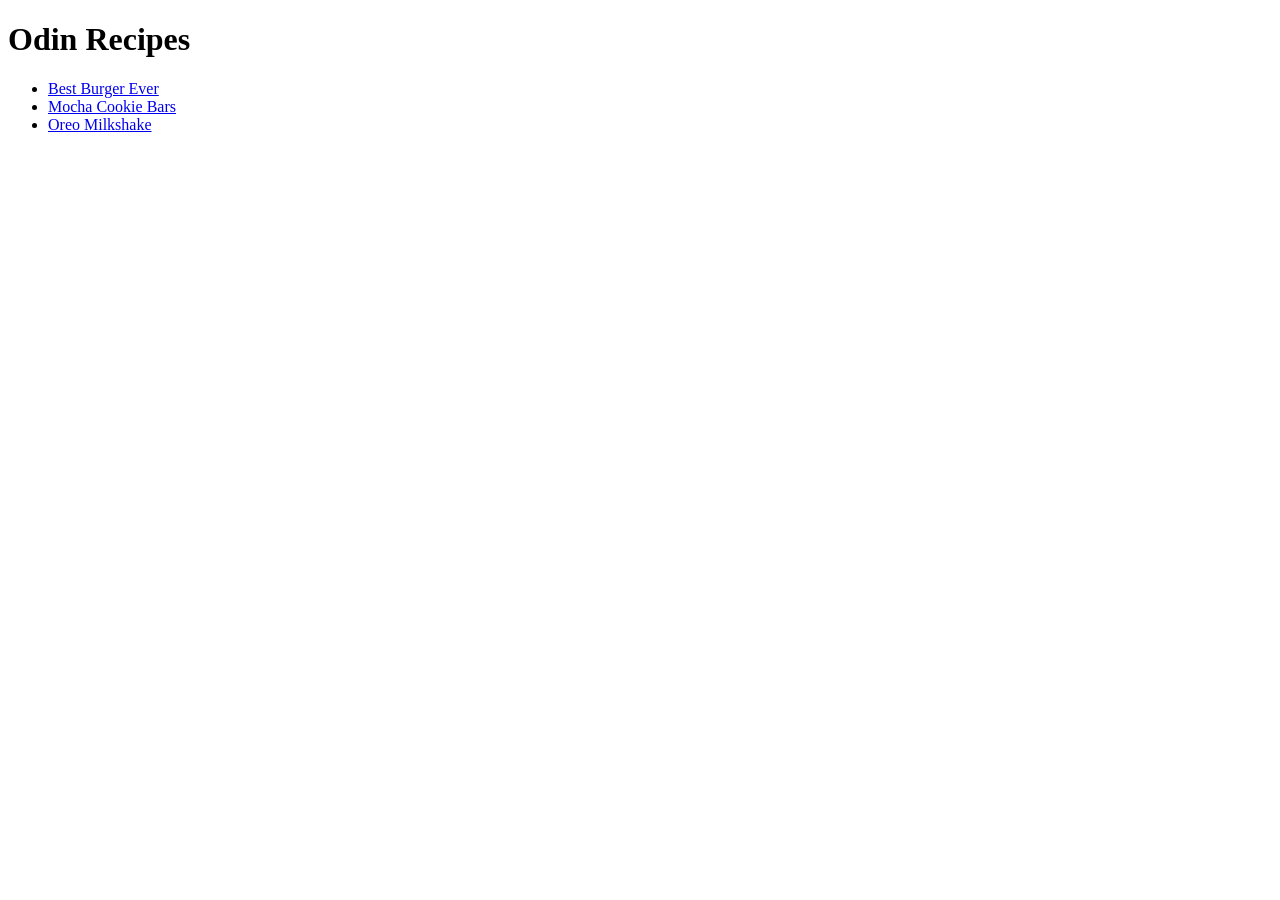
==== index.html @ d775553e "Add index.html and recipes folder" ====
<!DOCTYPE html>
<html lang="en">

<head>
    <meta charset="UTF-8">
    <meta http-equiv="X-UA-Compatible" content="IE=edge">
    <meta name="viewport" content="width=device-width, initial-scale=1.0">
    <title>Recipes</title>
</head>

<body>
    <h1>Odin Recipes</h1>

    <ul>
        <li><a href="recipes/burger.html">Best Burger Ever</a></li>
        <li><a href="recipes/cookie-bars.html">Mocha Cookie Bars</a></li>
        <li><a href="recipes/milkshake.html">Oreo Milkshake</a></li>
    </ul>
    
</body>

</html>
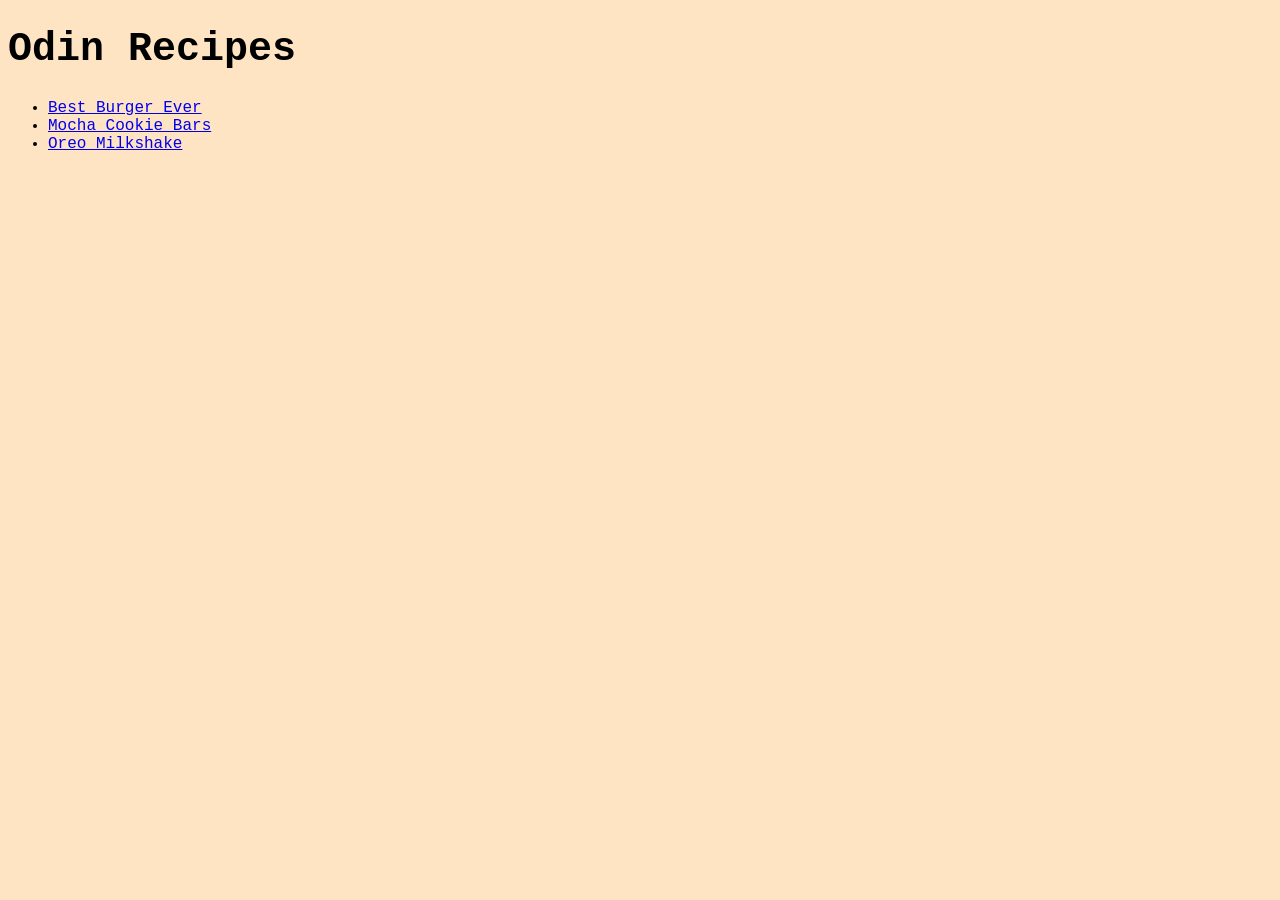
==== commit 1bacda17: "Add CSS file and link it to HTML files" ====
--- a/index.html
+++ b/index.html
@@ -6,10 +6,12 @@
     <meta http-equiv="X-UA-Compatible" content="IE=edge">
     <meta name="viewport" content="width=device-width, initial-scale=1.0">
     <title>Recipes</title>
+
+    <link rel="stylesheet" href="style.css">
 </head>
 
 <body>
-    <h1>Odin Recipes</h1>
+    <h1 class="title">Odin Recipes</h1>
 
     <ul>
         <li><a href="recipes/burger.html">Best Burger Ever</a></li>
--- a/style.css
+++ b/style.css
@@ -0,0 +1,8 @@
+body {
+    background-color: #ffe4c4;
+    font-family: 'Courier New', Courier, monospace, sans-serif;
+}
+
+.title {
+    font-size: 40px;
+}
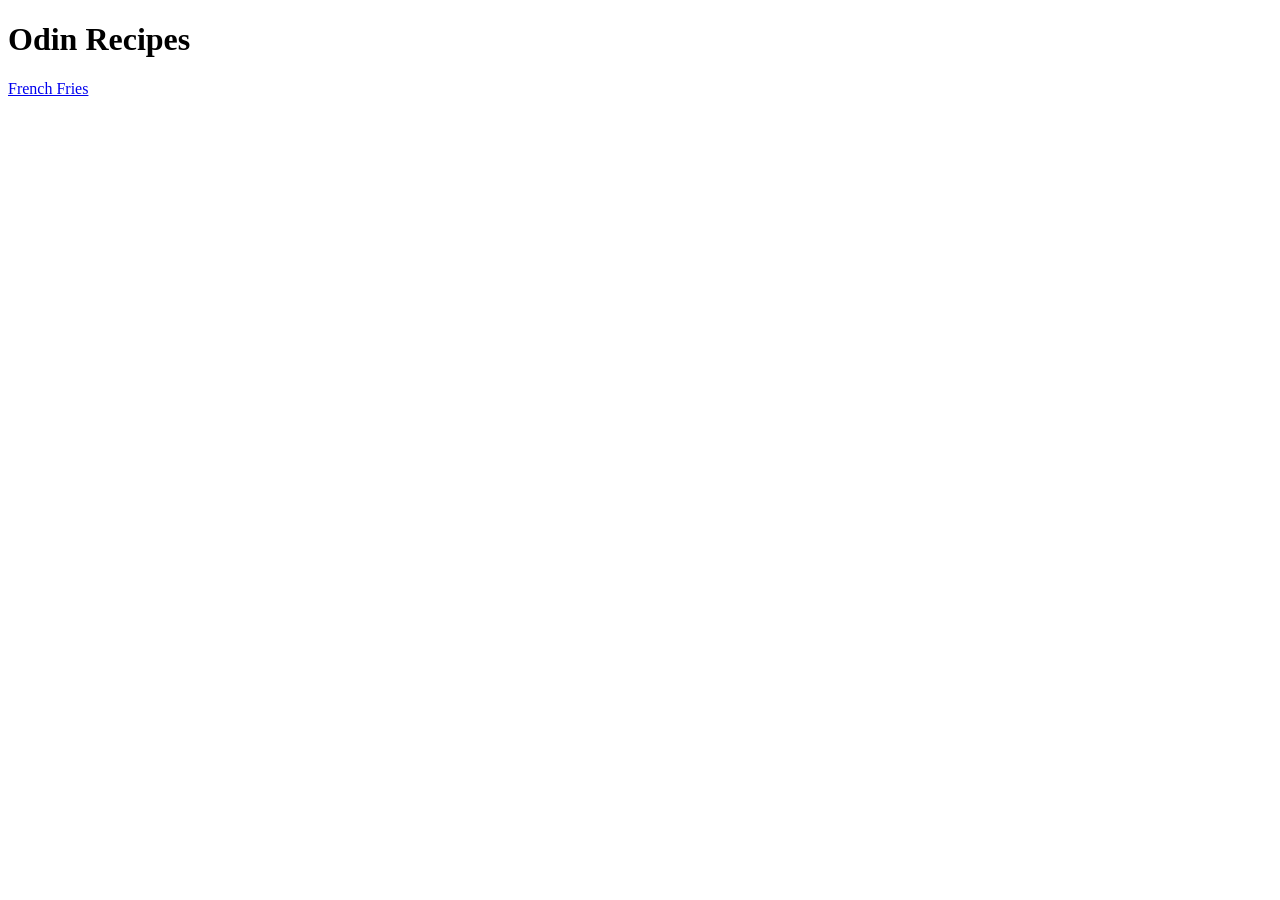
==== commit 7fa9056d: "Add to recipe page in index.html" ====
--- a/index.html
+++ b/index.html
@@ -1,24 +1,12 @@
 <!DOCTYPE html>
 <html lang="en">
-
 <head>
     <meta charset="UTF-8">
-    <meta http-equiv="X-UA-Compatible" content="IE=edge">
     <meta name="viewport" content="width=device-width, initial-scale=1.0">
     <title>Recipes</title>
-
-    <link rel="stylesheet" href="style.css">
 </head>
-
 <body>
-    <h1 class="title">Odin Recipes</h1>
-
-    <ul>
-        <li><a href="recipes/burger.html">Best Burger Ever</a></li>
-        <li><a href="recipes/cookie-bars.html">Mocha Cookie Bars</a></li>
-        <li><a href="recipes/milkshake.html">Oreo Milkshake</a></li>
-    </ul>
-    
+    <h1>Odin Recipes</h1>
+    <a href="./recipes/frenchfries.html">French Fries</a>
 </body>
-
 </html>
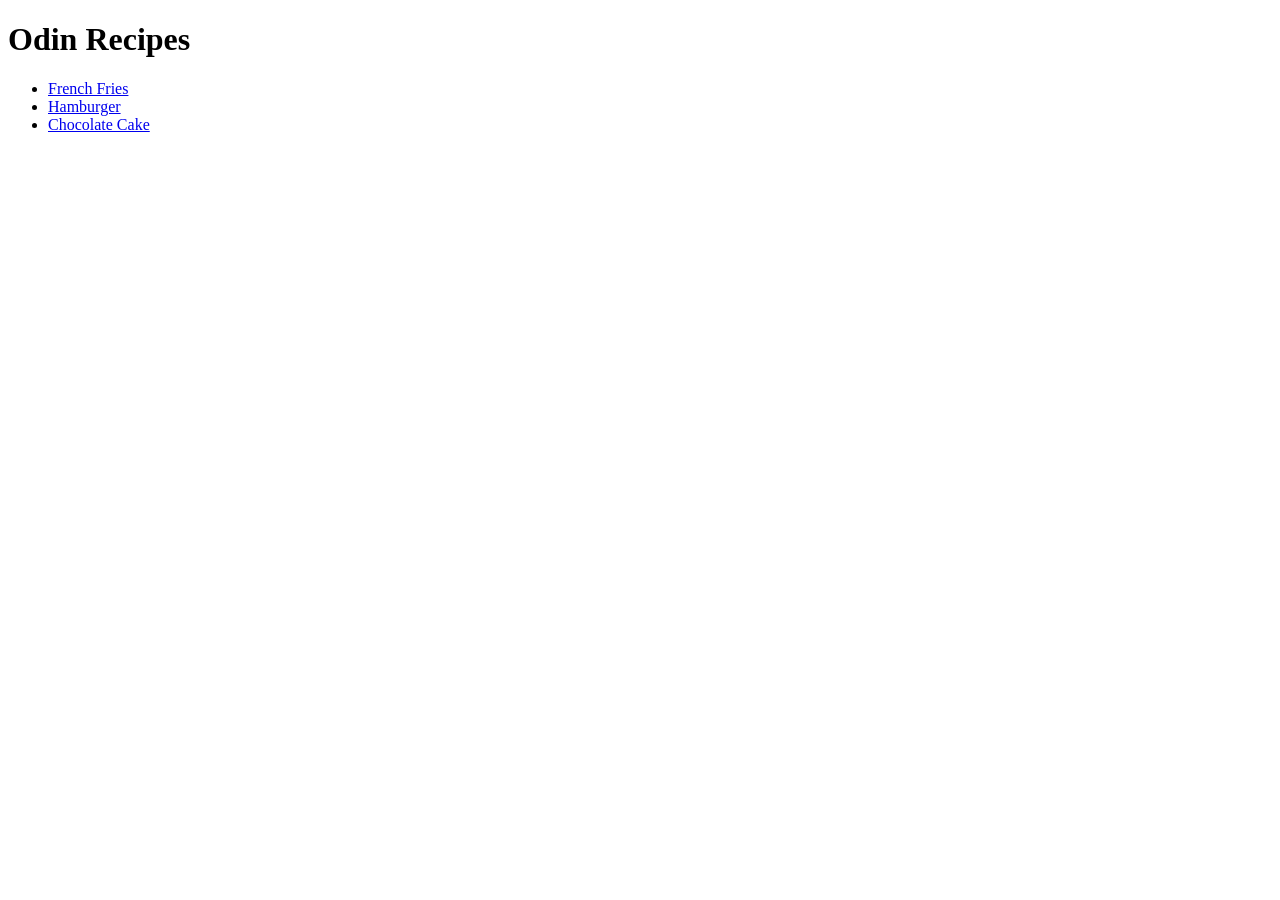
==== commit 075cdcea: "Add all links in an unordered list" ====
--- a/index.html
+++ b/index.html
@@ -7,6 +7,13 @@
 </head>
 <body>
     <h1>Odin Recipes</h1>
-    <a href="./recipes/frenchfries.html">French Fries</a>
+
+    <!-- TODO: Put all links in an unordered list -->
+     <ul>
+        <li><a href="./recipes/frenchfries.html">French Fries</a></li>
+        <li><a href="./recipes/hamburger.html">Hamburger</a></li>
+        <li><a href="./recipes/chocolatecake.html">Chocolate Cake</a></li>
+     </ul>
+   
 </body>
 </html>
